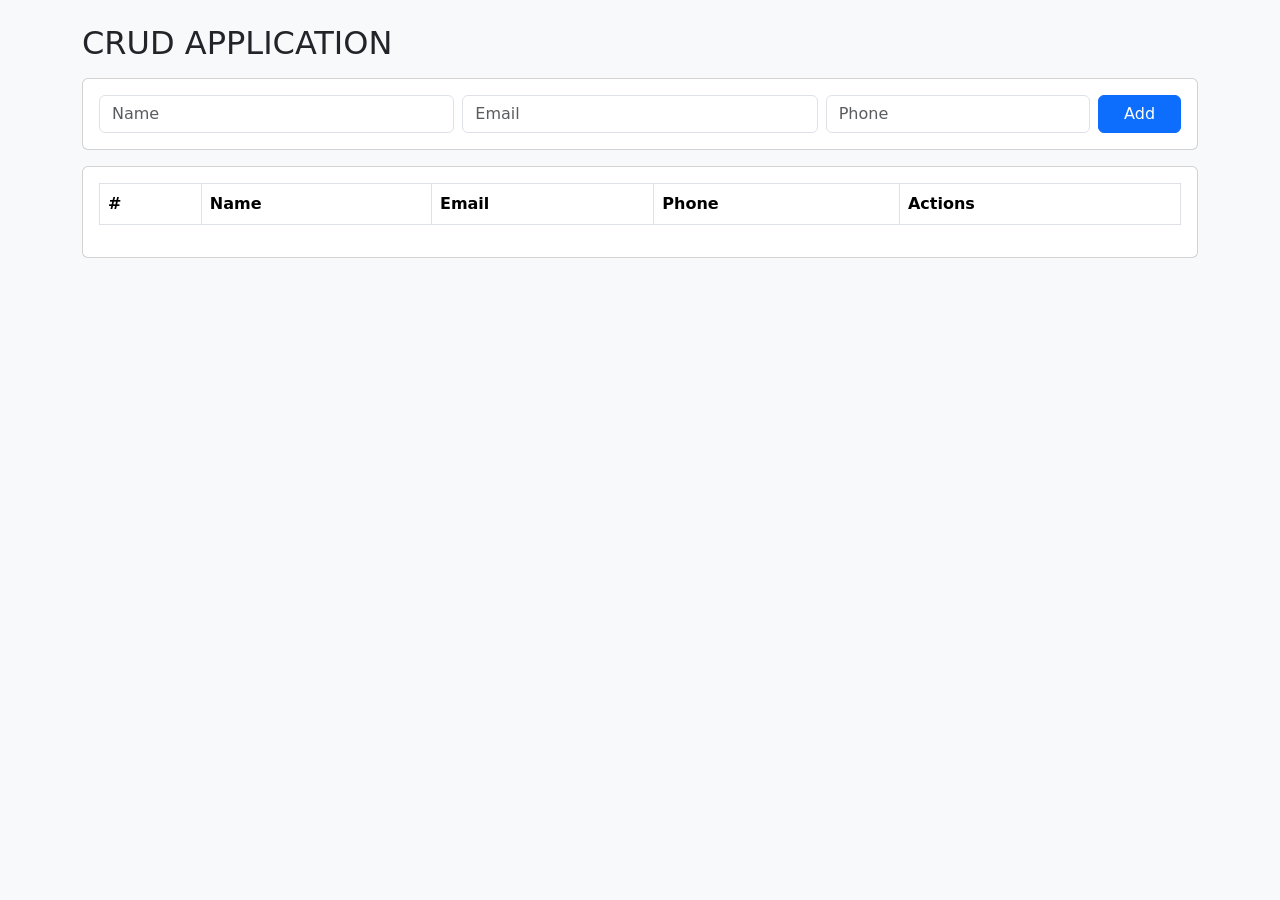
==== index.html @ dd4bc409 "frontend completed db.php and read.php created" ====
<!DOCTYPE html>
<html lang="en">
  <head>
    <meta charset="UTF-8" />
    <meta name="viewport" content="width=device-width, initial-scale=1.0" />
    <title>CRUD SELF MADE</title>
    <link
      rel="stylesheet"
      href="https://cdn.jsdelivr.net/npm/bootstrap@5.3.2/dist/css/bootstrap.min.css"
      rel="stylesheet"
    />
    <link rel="stylesheet" href="style.css" />
  </head>
  <body class="bg-light">
    <div class="container py-4">
      <h2 class="mb-3">CRUD APPLICATION</h2>

      <!-- Add Form -->
      <div  class="card mb-3">
        <div class="card-body">
          <form id="addForm">
            <div class="row g-2">
              <div class="col-md-4">
                <input
                  type="text"
                  placeholder="Name"
                  required
                  name="name"
                  id="name"
                  class="form-control"
                />
              </div>

              <div class="col-md-4">
                <input
                  type="email"
                  placeholder="Email"
                  required
                  name="email"
                  id="email"
                  class="form-control"
                />
              </div>

              <div class="col-md-3">
                <input
                  type="text"
                  placeholder="Phone"
                  required
                  name="phone"
                  id="phone"
                  class="form-control"
                />
              </div>
              <div class="col-md-1 d-grid">
                <button class="btn btn-primary">Add</button>
              </div>
            </div>
          </form>
        </div>
      </div>

      <!-- message -->
      <div id="messageArea"></div>

      <!-- Users Table -->

      <div class="card">
        <div class="card-body">
          <table id="userTable" class="table table-striped table-bordered">
            <thead>
              <tr>
                <th>#</th>
                <th>Name</th>
                <th>Email</th>
                <th>Phone</th>
                <th>Actions</th>
              </tr>
            </thead>
            <tbody>
              <!-- dynemically to be filled by JS -->
            </tbody>
          </table>
        </div>
      </div>

      <!-- Edit box show when edit button is clicked -->
      <div id="editBox" class="card mt3 d-none">
        <div class="card-body">
          <h5>Edit Users</h5>
          <form id="editForm">
            <input type="text" type="hidden" name="id" id="edit-id" />
            <div class="row g-2">
              <div class="col-md-4">
                <input
                  name="name"
                  id="edit-name"
                  class="form-control"
                  placeholder="Name"
                  required
                />
              </div>
              <div class="col-md-4">
                <input
                  name="email"
                  id="edit-email"
                  class="form-control"
                  placeholder="Email"
                  required
                />
              </div>
              <div class="col-md-3">
                <input
                  name="phone"
                  id="edit-phone"
                  class="form-control"
                  placeholder="Phone"
                />
              </div>
              <div class="col-md-1 d-grid"><button class="brn brn-success" type="submit">Save</button>
              </div>
            </div>
          </form>
      </div>
    </div>
  </body>
</html>
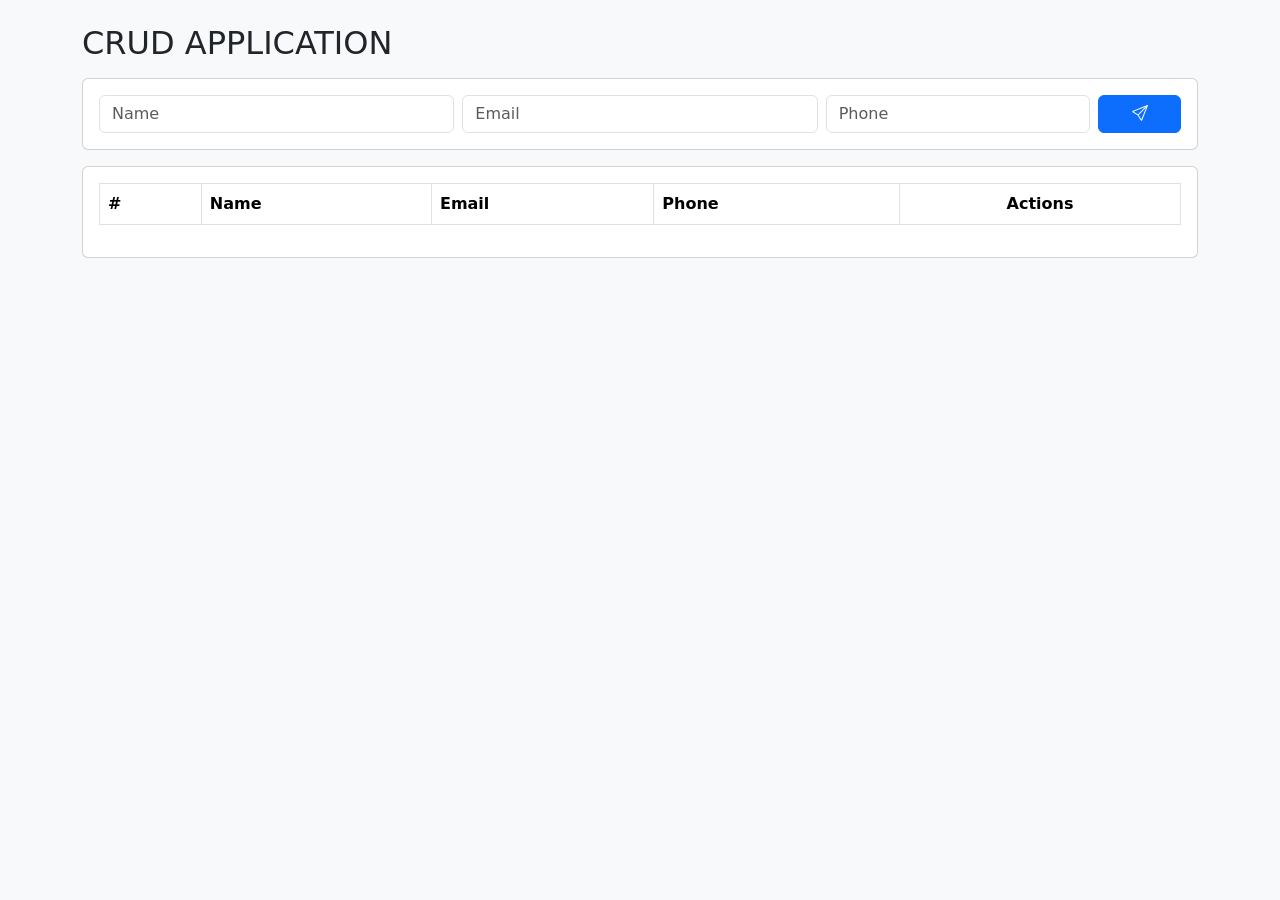
==== commit cacfe515: "delete.php created, better ui experience bootstrap icons" ====
--- a/index.html
+++ b/index.html
@@ -9,12 +9,20 @@
       href="https://cdn.jsdelivr.net/npm/bootstrap@5.3.2/dist/css/bootstrap.min.css"
       rel="stylesheet"
     />
-    <link rel="stylesheet" href="style.css" />
+    <!-- boot strap icon link -->
+     <!-- Bootstrap Icons CDN -->
+      <link
+        rel="stylesheet"
+        href="https://cdn.jsdelivr.net/npm/bootstrap-icons@1.11.3/font/bootstrap-icons.css"
+      />
+      
+      
+      <!-- <link rel="stylesheet" href="style.css" /> -->
   </head>
   <body class="bg-light">
     <div class="container py-4">
       <h2 class="mb-3">CRUD APPLICATION</h2>
-
+      
       <!-- Add Form -->
       <div  class="card mb-3">
         <div class="card-body">
@@ -28,32 +36,32 @@
                   name="name"
                   id="name"
                   class="form-control"
-                />
-              </div>
-
-              <div class="col-md-4">
+                  />
+                </div>
+                
+                <div class="col-md-4">
                 <input
-                  type="email"
+                type="email"
                   placeholder="Email"
                   required
                   name="email"
                   id="email"
                   class="form-control"
-                />
-              </div>
-
-              <div class="col-md-3">
-                <input
+                  />
+                </div>
+                
+                <div class="col-md-3">
+                  <input
                   type="text"
                   placeholder="Phone"
                   required
                   name="phone"
                   id="phone"
                   class="form-control"
-                />
-              </div>
-              <div class="col-md-1 d-grid">
-                <button class="btn btn-primary">Add</button>
+                  />
+                </div>
+                <div class="col-md-1 d-grid">
+                  <button class="btn btn-primary" data-bs-toggle="tooltip" data-bs-placement="top" title="Add"><i class="bi bi-send"></i></button>
               </div>
             </div>
           </form>
@@ -62,19 +70,19 @@
 
       <!-- message -->
       <div id="messageArea"></div>
-
+      
       <!-- Users Table -->
-
+      
       <div class="card">
         <div class="card-body">
-          <table id="userTable" class="table table-striped table-bordered">
+          <table id="usersTable" class="table table-striped table-bordered">
             <thead>
               <tr>
                 <th>#</th>
                 <th>Name</th>
                 <th>Email</th>
                 <th>Phone</th>
-                <th>Actions</th>
+                <th style="text-align: center;">Actions</th>
               </tr>
             </thead>
             <tbody>
@@ -107,21 +115,27 @@
                   class="form-control"
                   placeholder="Email"
                   required
-                />
-              </div>
-              <div class="col-md-3">
-                <input
+                  />
+                </div>
+                <div class="col-md-3">
+                  <input
                   name="phone"
                   id="edit-phone"
                   class="form-control"
                   placeholder="Phone"
                 />
               </div>
-              <div class="col-md-1 d-grid"><button class="brn brn-success" type="submit">Save</button>
+              <div class="col-md-1 d-grid"><button class="btn btn-success" title="Save" type="submit"><i class="bi bi-save"></i></button>
               </div>
             </div>
           </form>
+        </div>
       </div>
-    </div>
+      <!-- bootstrap tool tip -->
+       <!-- tried fancy bootstrap tool tip but didn't worked -->
+    <script src="https://cdn.jsdelivr.net/npm/bootstrap@5.3.2/dist/js/bootstrap.bundle.min.js"></script>
+    <script src="script.js"></script>
+
   </body>
-</html>
+  </html>
+  
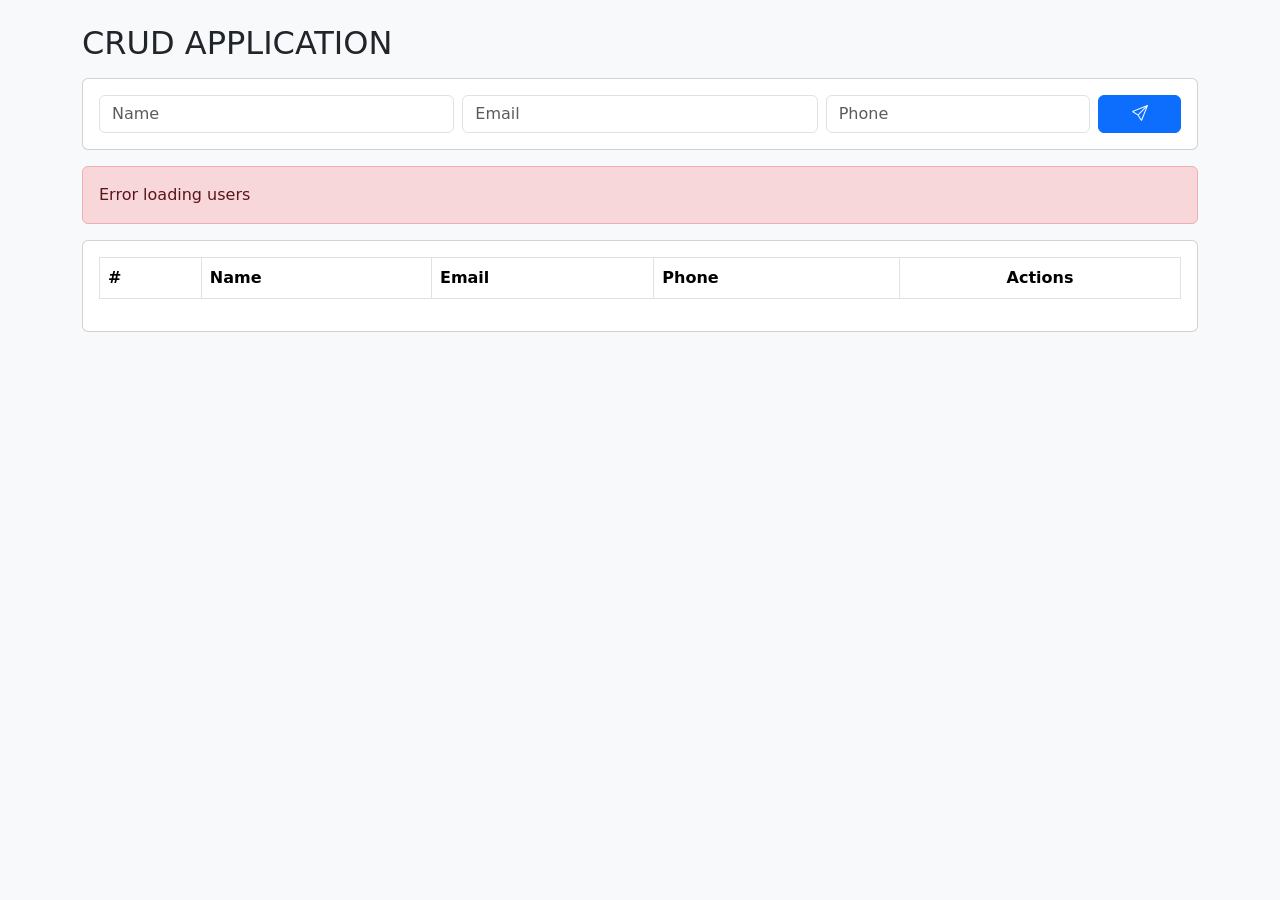
==== commit 9f294a64: "inline update, toggle edit<-->save, delete<-->cancel" ====
--- a/index.html
+++ b/index.html
@@ -17,7 +17,7 @@
       />
       
       
-      <!-- <link rel="stylesheet" href="style.css" /> -->
+      <link rel="stylesheet" href="styles.css" />
   </head>
   <body class="bg-light">
     <div class="container py-4">
@@ -61,7 +61,7 @@
                   />
                 </div>
                 <div class="col-md-1 d-grid">
-                  <button class="btn btn-primary" data-bs-toggle="tooltip" data-bs-placement="top" title="Add"><i class="bi bi-send"></i></button>
+                  <button class="btn btn-primary btn-add" data-bs-toggle="tooltip" data-bs-placement="top" title="Add"><i class="bi bi-send"></i></button>
               </div>
             </div>
           </form>
@@ -93,23 +93,25 @@
       </div>
 
       <!-- Edit box show when edit button is clicked -->
-      <div id="editBox" class="card mt3 d-none">
+      <div id="editBox" class="card mt3 d-none mTop">
         <div class="card-body">
           <h5>Edit Users</h5>
           <form id="editForm">
-            <input type="text" type="hidden" name="id" id="edit-id" />
+            <input type="hidden" name="id" id="edit-id" />
             <div class="row g-2">
               <div class="col-md-4">
                 <input
+                  type="text"
                   name="name"
                   id="edit-name"
                   class="form-control"
                   placeholder="Name"
                   required
-                />
-              </div>
-              <div class="col-md-4">
-                <input
+                  />
+                </div>
+                <div class="col-md-4">
+                  <input
+                  type="email"
                   name="email"
                   id="edit-email"
                   class="form-control"
@@ -119,13 +121,14 @@
                 </div>
                 <div class="col-md-3">
                   <input
+                  type="text"
                   name="phone"
                   id="edit-phone"
                   class="form-control"
                   placeholder="Phone"
                 />
               </div>
-              <div class="col-md-1 d-grid"><button class="btn btn-success" title="Save" type="submit"><i class="bi bi-save"></i></button>
+              <div class="col-md-1 d-grid"><button class="btn btn-success" title="Save" type="submit"><i class="bi bi-check-circle"></i></button>
               </div>
             </div>
           </form>
--- a/styles.css
+++ b/styles.css
@@ -0,0 +1,16 @@
+/* styles.css */
+body {
+  font-family: system-ui, Arial, sans-serif;
+}
+
+#messageArea .alert {
+  margin-bottom: 1rem;
+}
+.btn-delete,
+.btn-edit {
+  margin-top: 1px;
+}
+
+.mTop {
+  margin-top: 1rem;
+}
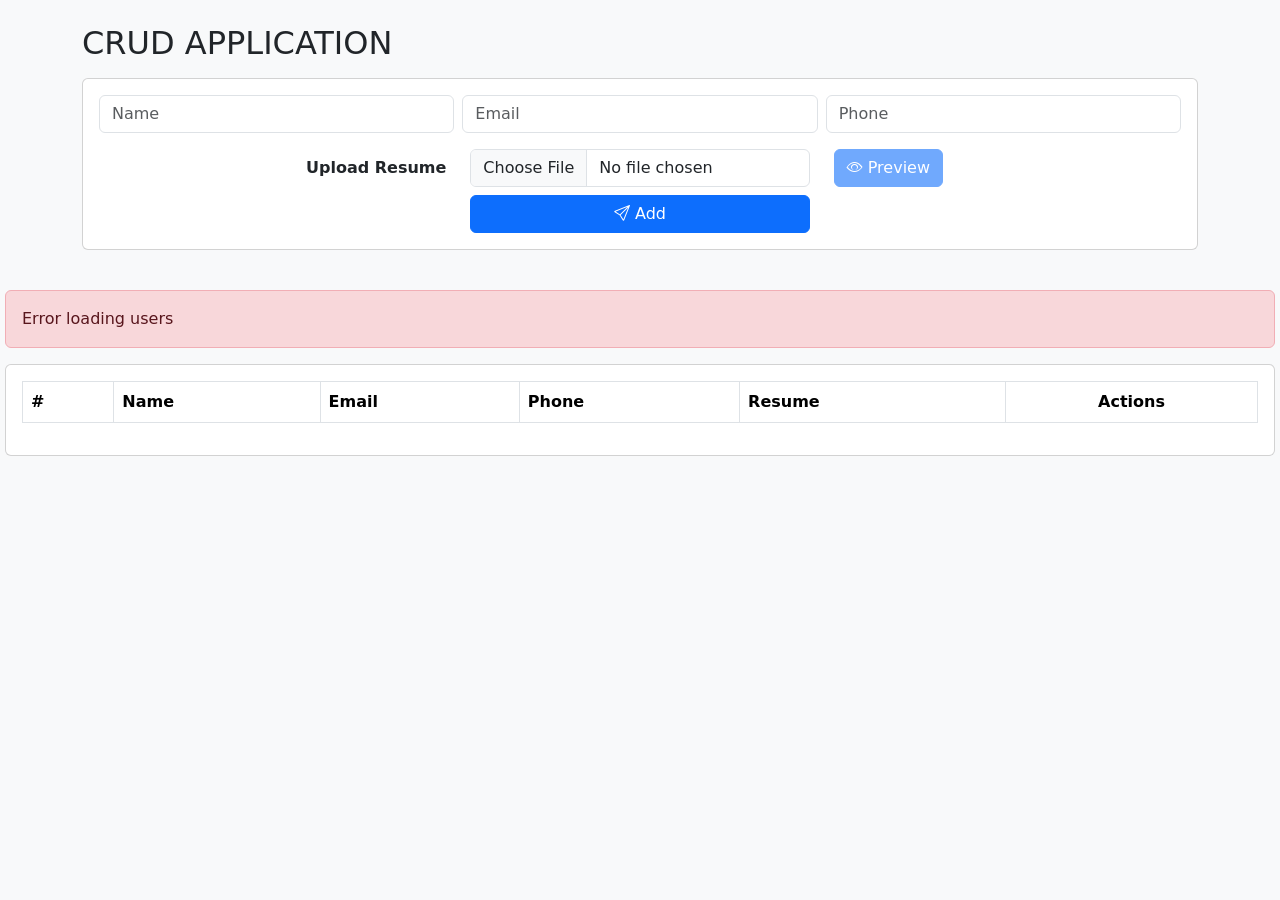
==== commit 2df7fc4b: "preview button made active, resume column with view button added" ====
--- a/index.html
+++ b/index.html
@@ -26,7 +26,7 @@
       <!-- Add Form -->
       <div  class="card mb-3">
         <div class="card-body">
-          <form id="addForm">
+          <form id="addForm" enctype="multipart/form-data">
             <div class="row g-2">
               <div class="col-md-4">
                 <input
@@ -50,7 +50,7 @@
                   />
                 </div>
                 
-                <div class="col-md-3">
+                <div class="col-md-4">
                   <input
                   type="text"
                   placeholder="Phone"
@@ -60,8 +60,48 @@
                   class="form-control"
                   />
                 </div>
-                <div class="col-md-1 d-grid">
-                  <button class="btn btn-primary btn-add" data-bs-toggle="tooltip" data-bs-placement="top" title="Add"><i class="bi bi-send"></i></button>
+                <div class="container mt-3">
+                  <!-- Row 1 -->
+                  <div class="row align-items-center mb-2">
+                    <!-- Label -->
+                    <div class="col-md-4 text-end">
+                      <label for="formFile" class="form-label mb-0 fw-bold">Upload Resume</label>
+                    </div>
+
+                    <!-- File input -->
+                    <div class="col-md-4">
+                      <input class="form-control" type="file" id="resume" name="resume" accept=".pdf, .doc, .docx">
+                    </div>
+                    
+                    <div class="col-md-4" style="opacity: 0.9;">
+                      <button class="btn btn-primary btn-view-disabled" disabled data-bs-toggle="tooltip" data-bs-placement="top" title="Preview Document">
+                        <i class="bi bi-eye"></i> Preview
+                      </div>
+                    </button>
+
+                    <!-- Empty column -->
+                    <div class="col-md-6">
+                      
+                    </div>
+                  </div>
+
+                  <!-- Row 2 -->
+                  <div class="row">
+                    <!-- Empty -->
+                    <div class="col-md-4"></div>
+
+                    <!-- Button just below the file input -->
+                    <div class="col-md-4 d-grid">
+                      <button class="btn btn-primary btn-add" data-bs-toggle="tooltip" data-bs-placement="top" title="Add">
+                        <i class="bi bi-send"></i> Add
+                      </button>
+                    </div>
+
+                    <!-- Empty -->
+                    <div class="col-md-4"></div>
+                  </div>
+                </div>
+
               </div>
             </div>
           </form>
@@ -70,7 +110,7 @@
 
       <!-- message -->
       <div id="messageArea"></div>
-      
+           
       <!-- Users Table -->
       
       <div class="card">
@@ -82,6 +122,7 @@
                 <th>Name</th>
                 <th>Email</th>
                 <th>Phone</th>
+                <th>Resume</th>
                 <th style="text-align: center;">Actions</th>
               </tr>
             </thead>
@@ -134,10 +175,10 @@
           </form>
         </div>
       </div>
-      <!-- bootstrap tool tip -->
+             <!-- bootstrap tool tip -->
        <!-- tried fancy bootstrap tool tip but didn't worked -->
+    <script src="script.js"></script>
     <script src="https://cdn.jsdelivr.net/npm/bootstrap@5.3.2/dist/js/bootstrap.bundle.min.js"></script>
-    <script src="script.js"></script>
 
   </body>
   </html>
--- a/styles.css
+++ b/styles.css
@@ -1,6 +1,7 @@
 /* styles.css */
 body {
   font-family: system-ui, Arial, sans-serif;
+  padding: 0 5px 0 5px;
 }
 
 #messageArea .alert {
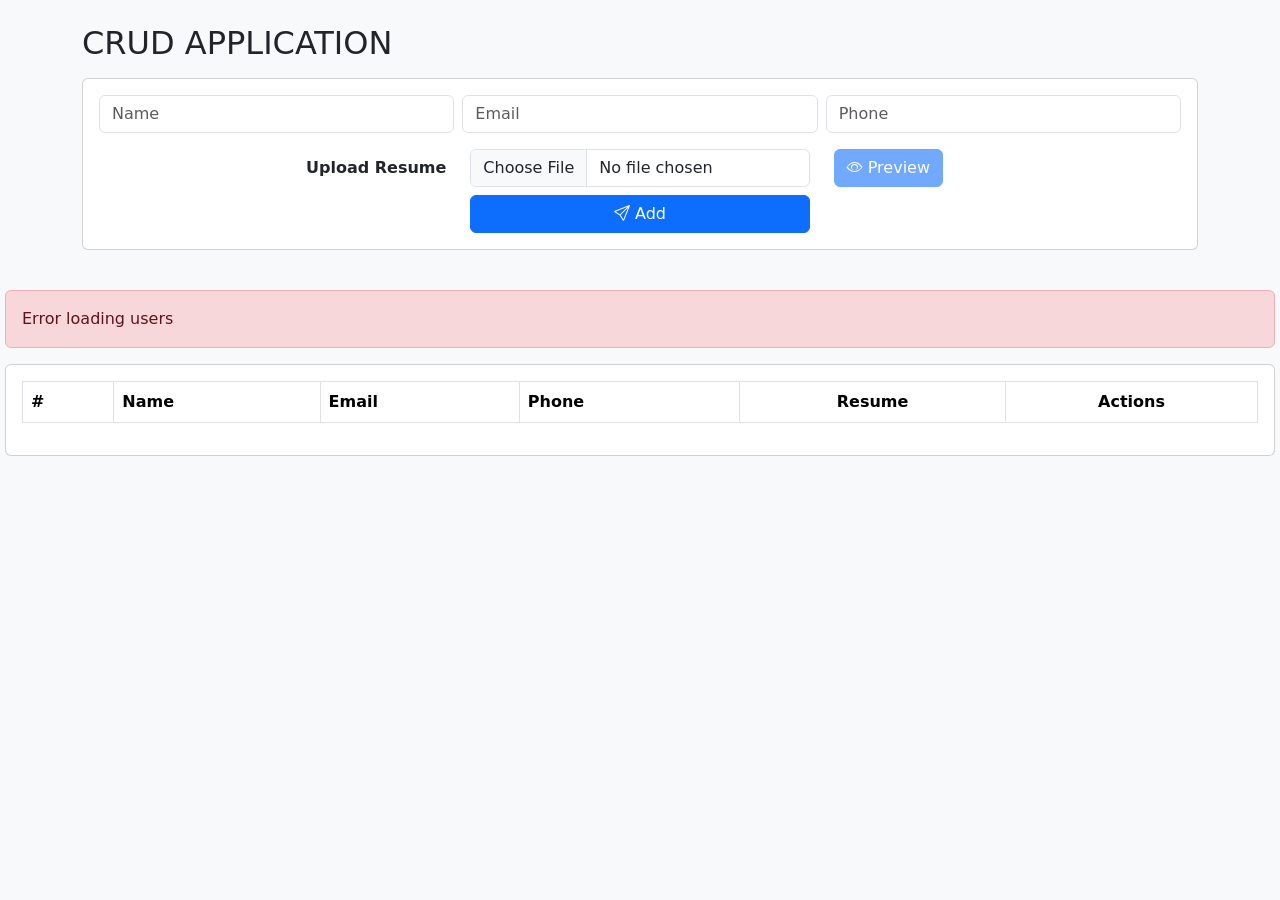
==== commit 3a97da79: "edit box deleted from html, edit file upload functionality added" ====
--- a/index.html
+++ b/index.html
@@ -65,12 +65,12 @@
                   <div class="row align-items-center mb-2">
                     <!-- Label -->
                     <div class="col-md-4 text-end">
-                      <label for="formFile" class="form-label mb-0 fw-bold">Upload Resume</label>
+                      <label for="resume" class="form-label mb-0 fw-bold">Upload Resume</label>
                     </div>
 
                     <!-- File input -->
                     <div class="col-md-4">
-                      <input class="form-control" type="file" id="resume" name="resume" accept=".pdf, .doc, .docx">
+                      <input class="form-control" type="file" id="resume" name="resume" accept=".pdf, .doc, .docx, .jpeg, .png, .jpg">
                     </div>
                     
                     <div class="col-md-4" style="opacity: 0.9;">
@@ -122,7 +122,7 @@
                 <th>Name</th>
                 <th>Email</th>
                 <th>Phone</th>
-                <th>Resume</th>
+                <th style="text-align: center;">Resume</th>
                 <th style="text-align: center;">Actions</th>
               </tr>
             </thead>
@@ -133,48 +133,6 @@
         </div>
       </div>
 
-      <!-- Edit box show when edit button is clicked -->
-      <div id="editBox" class="card mt3 d-none mTop">
-        <div class="card-body">
-          <h5>Edit Users</h5>
-          <form id="editForm">
-            <input type="hidden" name="id" id="edit-id" />
-            <div class="row g-2">
-              <div class="col-md-4">
-                <input
-                  type="text"
-                  name="name"
-                  id="edit-name"
-                  class="form-control"
-                  placeholder="Name"
-                  required
-                  />
-                </div>
-                <div class="col-md-4">
-                  <input
-                  type="email"
-                  name="email"
-                  id="edit-email"
-                  class="form-control"
-                  placeholder="Email"
-                  required
-                  />
-                </div>
-                <div class="col-md-3">
-                  <input
-                  type="text"
-                  name="phone"
-                  id="edit-phone"
-                  class="form-control"
-                  placeholder="Phone"
-                />
-              </div>
-              <div class="col-md-1 d-grid"><button class="btn btn-success" title="Save" type="submit"><i class="bi bi-check-circle"></i></button>
-              </div>
-            </div>
-          </form>
-        </div>
-      </div>
              <!-- bootstrap tool tip -->
        <!-- tried fancy bootstrap tool tip but didn't worked -->
     <script src="script.js"></script>
